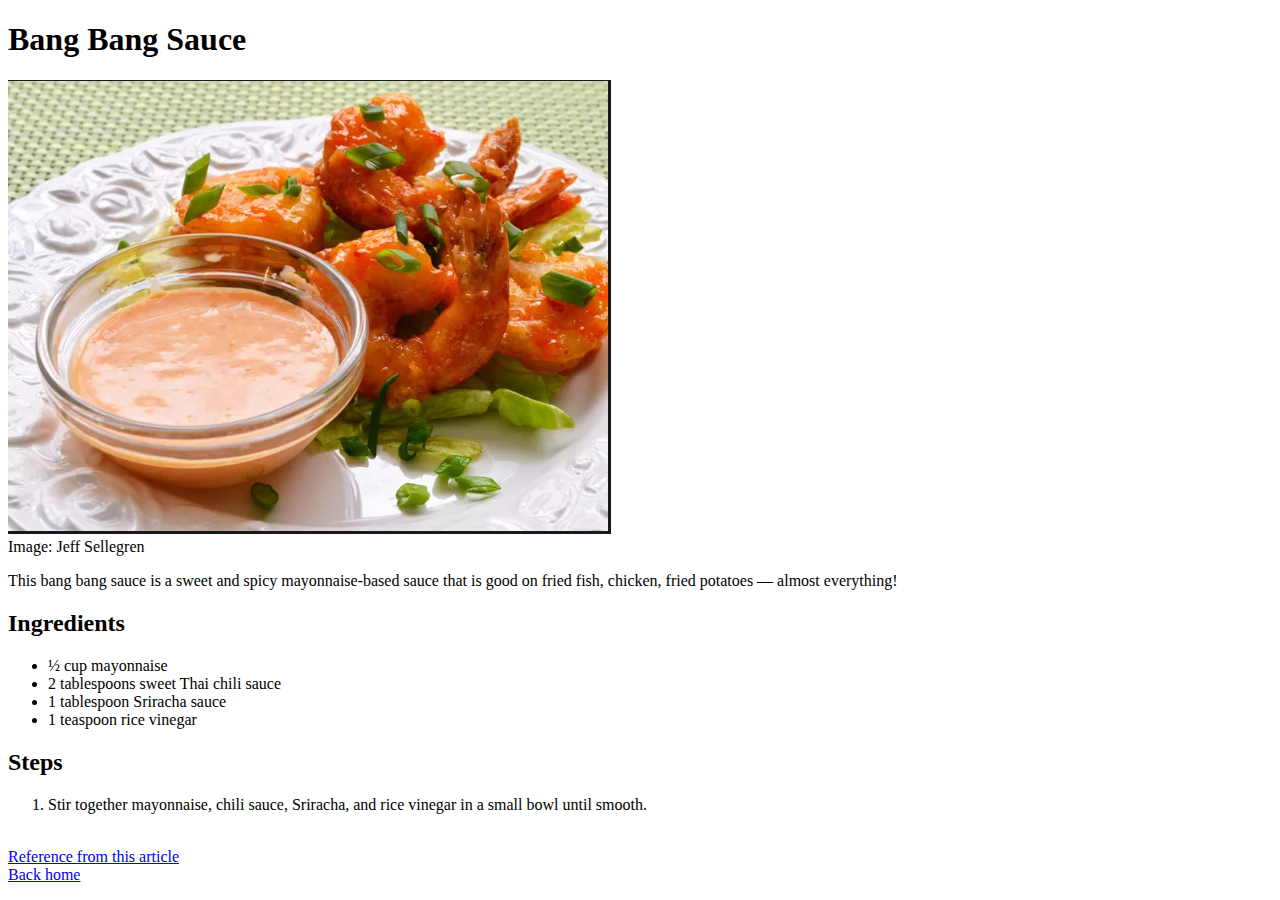
==== recipes/Bang_Bang_Sauce.html @ f7ca4180 "Add two recipes to the recipes folder" ====
<!DOCTYPE html>
<html lang="en">
<head>
    <meta charset="UTF-8">
    <meta name="viewport" content="width=device-width, initial-scale=1.0">
    <title>Bang_Bang_Sauce</title>
</head>
<body> 
    <h1>Bang Bang Sauce</h1>
    <img src="../img/BangBangSauce.png" alt="Bang Bang Sauce">
    <br>
    <span>Image: Jeff Sellegren</span>
    <p>This bang bang sauce is a sweet and spicy mayonnaise-based sauce that is good on fried fish, chicken, fried potatoes — almost everything!</p>
    <h2>Ingredients</h2>
    <ul>
        <li>½ cup mayonnaise</li>
        <li>2 tablespoons sweet Thai chili sauce</li>
        <li>1 tablespoon Sriracha sauce</li>
        <li>1 teaspoon rice vinegar</li>
    </ul>
    <h2>Steps</h2>
    <ol>
        <li>Stir together mayonnaise, chili sauce, Sriracha, and rice vinegar in a small bowl until smooth.</li>
    </ol>
    <br>
    <div><a href="https://www.allrecipes.com/recipe/277784/bang-bang-sauce/">Reference from this article</a></div>
    <a href="../index.html">Back home</a>
</body>
</html>
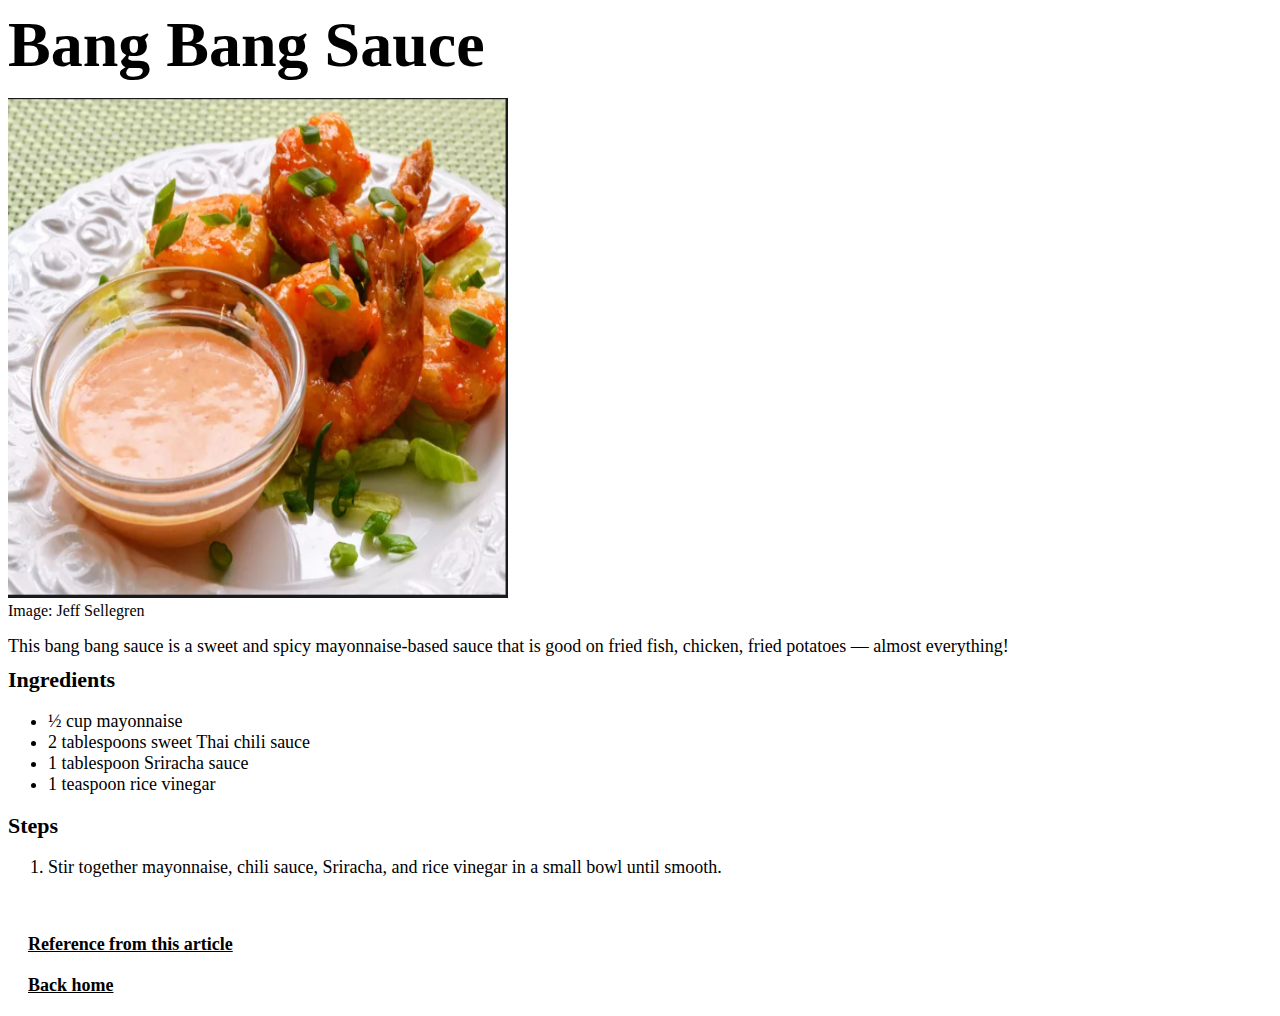
==== commit b741f2df: "Add margins and paddings to style.css" ====
--- a/recipes/Bang_Bang_Sauce.html
+++ b/recipes/Bang_Bang_Sauce.html
@@ -2,24 +2,26 @@
 <html lang="en">
 <head>
     <meta charset="UTF-8">
+    <link rel="stylesheet" href="../css/style.css">
     <meta name="viewport" content="width=device-width, initial-scale=1.0">
     <title>Bang_Bang_Sauce</title>
 </head>
 <body> 
-    <h1>Bang Bang Sauce</h1>
-    <img src="../img/BangBangSauce.png" alt="Bang Bang Sauce">
-    <br>
-    <span>Image: Jeff Sellegren</span>
-    <p>This bang bang sauce is a sweet and spicy mayonnaise-based sauce that is good on fried fish, chicken, fried potatoes — almost everything!</p>
-    <h2>Ingredients</h2>
-    <ul>
+    <h1 class="bng">Bang Bang Sauce</h1>
+    <figure class="figsauce">
+        <img class="sauce" src="../img/BangBangSauce.png" alt="Bang Bang Sauce">
+        <figcaption>Image: Jeff Sellegren</figcaption>
+    </figure>
+    <p class="psauce">This bang bang sauce is a sweet and spicy mayonnaise-based sauce that is good on fried fish, chicken, fried potatoes — almost everything!</p>
+    <h2 class="ingre">Ingredients</h2>
+    <ul class="font_list">
         <li>½ cup mayonnaise</li>
         <li>2 tablespoons sweet Thai chili sauce</li>
         <li>1 tablespoon Sriracha sauce</li>
         <li>1 teaspoon rice vinegar</li>
     </ul>
-    <h2>Steps</h2>
-    <ol>
+    <h2 class="step">Steps</h2>
+    <ol class="font_list">
         <li>Stir together mayonnaise, chili sauce, Sriracha, and rice vinegar in a small bowl until smooth.</li>
     </ol>
     <br>
--- a/css/style.css
+++ b/css/style.css
@@ -0,0 +1,89 @@
+h1 {
+    margin: 0 auto;
+    font-size:64px;
+    font-family:'Times New Roman', Times, serif;
+}
+
+.odin {
+    text-align: center;
+    max-width: 800px;
+    padding-left:70px;
+    /* margin: 0 auto;
+    font-size:64px;
+    font-family:'Times New Roman', Times, serif; */
+}
+
+/* .bng, .hburger, .hsandwich {
+    font-size:64px;
+    margin:0 auto; 
+    font-family:'Times New Roman', Times, serif;
+} */
+
+.block {
+    text-align:center;
+    margin-left:auto;
+    margin-right:auto;
+    list-style-type: none;
+    max-width: 800px;
+}
+
+a {
+    display:block;
+    font-size: 18px;
+    color:black;
+    font-weight: bold;
+    margin: 20px;
+    font-family:'Times New Roman', Times, serif;
+}
+
+.ingre, .step, .head2 {
+    font-weight: bold;
+    font-size:22px;
+    font-family:'Times New Roman', Times, serif;
+}
+
+.font_list {
+    font-size: 18px;
+}
+
+.sandwich {
+    width: 700px;
+    height: 500px;
+}
+
+.figsandwich, .figburger, .figsauce {
+    margin-left:0;
+}
+
+.head2 {
+    font-size:28px;
+}
+
+.intro{
+    border: solid red;
+    border-width: thick;
+    
+}
+
+.sauce {
+    width: 500px;
+    height:500px;
+}
+
+.burger {
+    width: 700px;
+    height: 500px;
+}
+
+.psand, .pburger1, .pburger2, .pburger3, .psauce {
+    font-size: 18px;
+    margin: 5px 0px;
+}
+
+h2 {
+    margin: 10px 0px;    
+}
+
+strong {
+    font-size: 20px;
+}